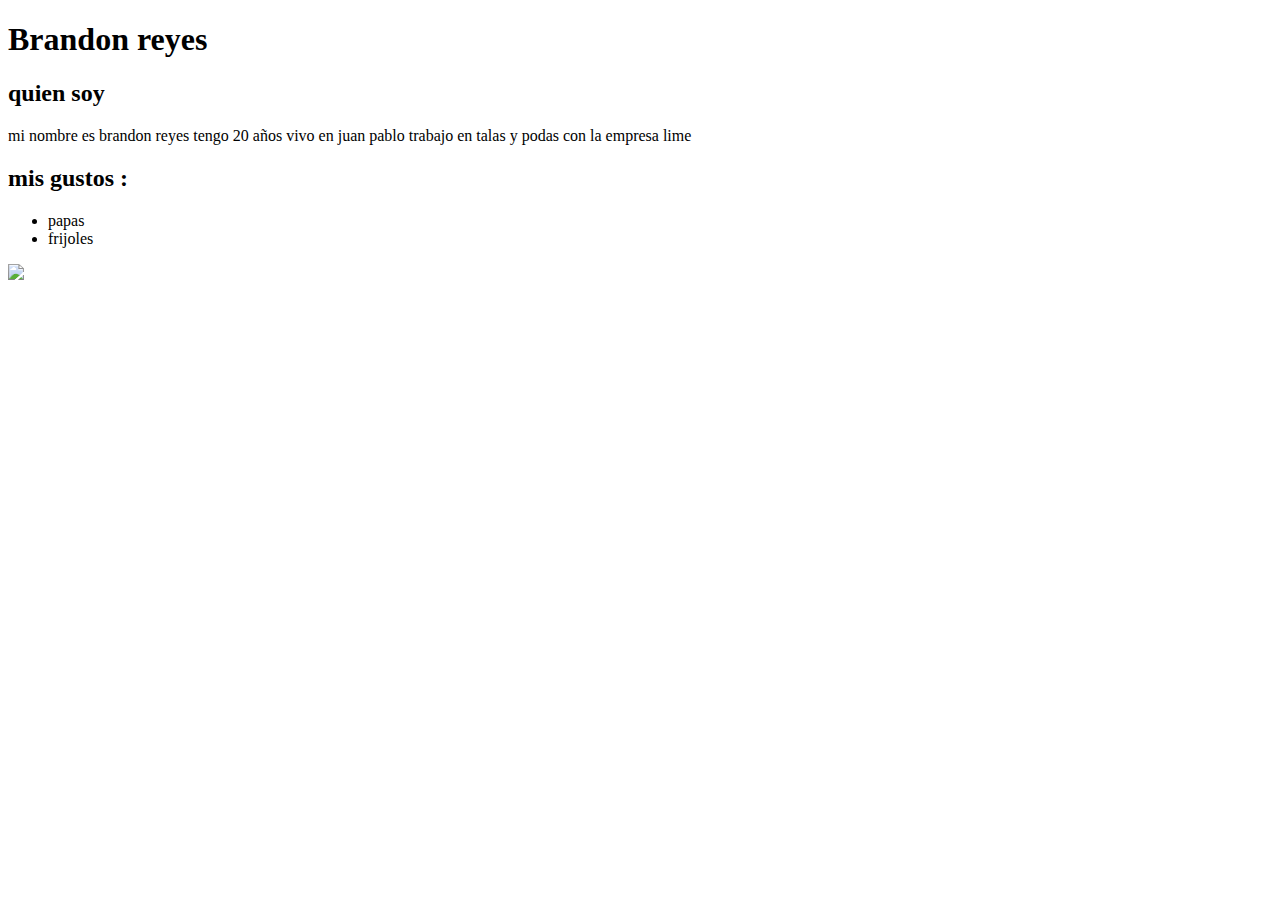
==== index.html @ c7a53210 "Add files via upload" ====
<!Doctype html>
<html>
<title> LA MEJOR PAGINA </title>

<body>
    <h1> Brandon reyes </h1>
    <h2>quien soy </h2>
    <p> mi nombre es brandon reyes tengo 20 años vivo en juan pablo trabajo en talas y podas con la empresa lime </p>
    <h2>mis gustos :</h2>
    <ul>
        <li>papas</li>
        <li> frijoles</li>
    </ul>
    <img src="https://static.wixstatic.com/media/nsplsh_3d167817520e40fa9951bb5e8de09f12~mv2.jpg/v1/fill/w_568,h_378,al_c,q_80,usm_0.66_1.00_0.01,enc_auto/nsplsh_3d167817520e40fa9951bb5e8de09f12~mv2.jpg" />
 </body>

</html>
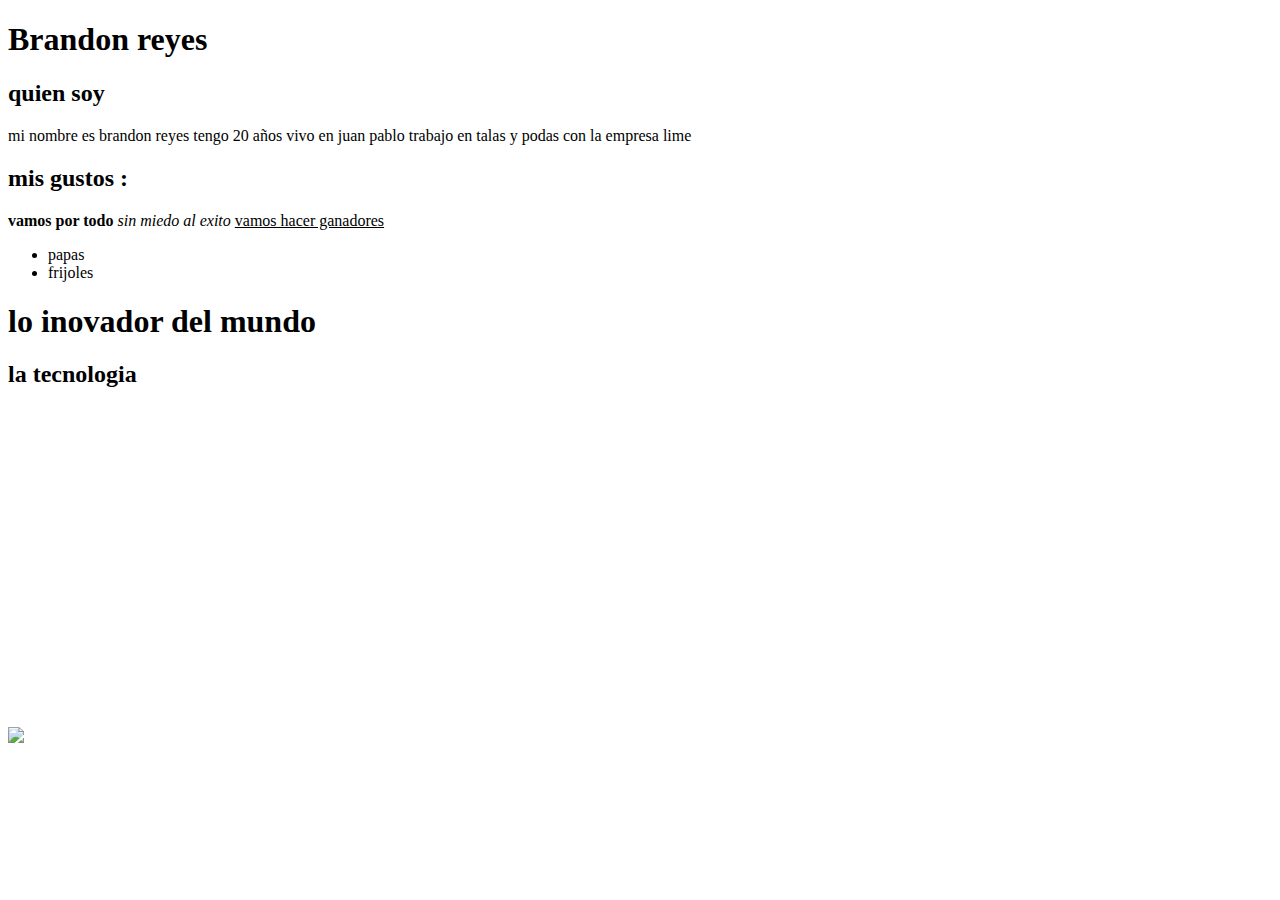
==== commit f459cefa: "Add files via upload" ====
--- a/index.html
+++ b/index.html
@@ -1,5 +1,11 @@
 <!Doctype html>
 <html>
+
+<head>
+    <meta charset="UTF-8">
+    <meta name="viewport" content="width=device-width, initial-scale=1.0">
+    <link rel="stylesheet" src="style.css">
+</head>
 <title> LA MEJOR PAGINA </title>
 
 <body>
@@ -7,11 +13,24 @@
     <h2>quien soy </h2>
     <p> mi nombre es brandon reyes tengo 20 años vivo en juan pablo trabajo en talas y podas con la empresa lime </p>
     <h2>mis gustos :</h2>
+    <b>vamos por todo</b>
+    <i>sin miedo al exito </i>
+    <u>vamos hacer ganadores</u>
     <ul>
         <li>papas</li>
         <li> frijoles</li>
+
     </ul>
-    <img src="https://static.wixstatic.com/media/nsplsh_3d167817520e40fa9951bb5e8de09f12~mv2.jpg/v1/fill/w_568,h_378,al_c,q_80,usm_0.66_1.00_0.01,enc_auto/nsplsh_3d167817520e40fa9951bb5e8de09f12~mv2.jpg" />
- </body>
+    <div>
+        <h1>lo inovador del mundo</h1>
+        <h2>la tecnologia</h2>
+        <iframe width="560" height="315" src="https://www.youtube.com/embed/BkWIGxEfDuo?si=ecm0daE6Hkitd-No"
+            title="YouTube video player" frameborder="0"
+            allow="accelerometer; autoplay; clipboard-write; encrypted-media; gyroscope; picture-in-picture; web-share"
+            referrerpolicy="strict-origin-when-cross-origin" allowfullscreen></iframe>
+    </div>
+    <img
+        src="https://static.wixstatic.com/media/nsplsh_3d167817520e40fa9951bb5e8de09f12~mv2.jpg/v1/fill/w_568,h_378,al_c,q_80,usm_0.66_1.00_0.01,enc_auto/nsplsh_3d167817520e40fa9951bb5e8de09f12~mv2.jpg" />
+</body>
 
 </html>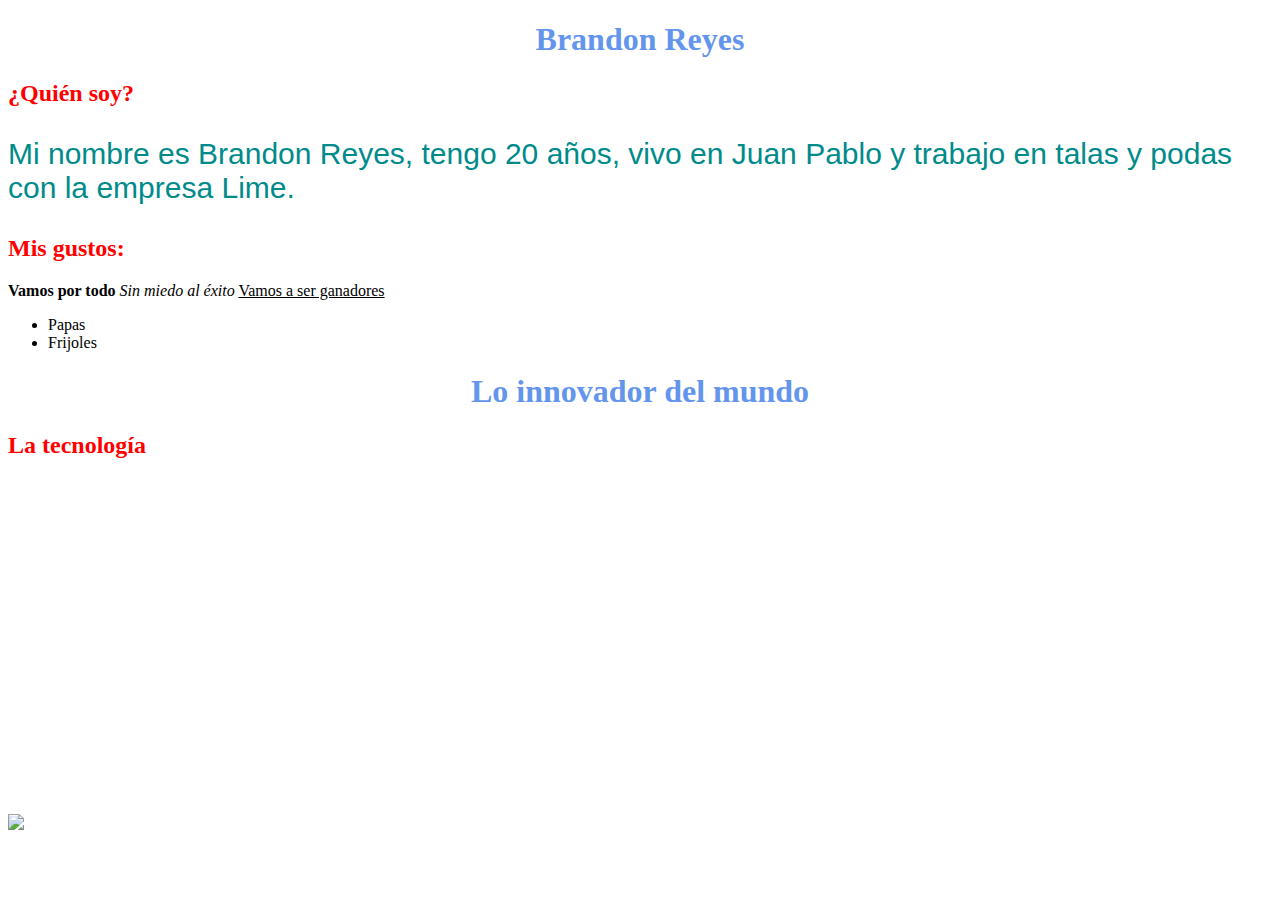
==== commit b0723ab7: "Add files via upload" ====
--- a/index.html
+++ b/index.html
@@ -1,36 +1,35 @@
-<!Doctype html>
+<!DOCTYPE html>
 <html>
 
 <head>
     <meta charset="UTF-8">
     <meta name="viewport" content="width=device-width, initial-scale=1.0">
-    <link rel="stylesheet" src="style.css">
+    <link rel="stylesheet" href="style.css">
+    <title>LA MEJOR PAGINA</title>
 </head>
-<title> LA MEJOR PAGINA </title>
 
 <body>
-    <h1> Brandon reyes </h1>
-    <h2>quien soy </h2>
-    <p> mi nombre es brandon reyes tengo 20 años vivo en juan pablo trabajo en talas y podas con la empresa lime </p>
-    <h2>mis gustos :</h2>
-    <b>vamos por todo</b>
-    <i>sin miedo al exito </i>
-    <u>vamos hacer ganadores</u>
+    <h1>Brandon Reyes</h1>
+    <h2>¿Quién soy?</h2>
+    <p class="parr1">Mi nombre es Brandon Reyes, tengo 20 años, vivo en Juan Pablo y trabajo en talas y podas con la empresa Lime.</p>
+    <h2>Mis gustos:</h2>
+    <b>Vamos por todo</b>
+    <i>Sin miedo al éxito</i>
+    <u>Vamos a ser ganadores</u>
     <ul>
-        <li>papas</li>
-        <li> frijoles</li>
-
+        <li>Papas</li>
+        <li>Frijoles</li>
     </ul>
-    <div>
-        <h1>lo inovador del mundo</h1>
-        <h2>la tecnologia</h2>
+    <h1>Lo innovador del mundo</h1>
+    <h2>La tecnología</h2>
+    <div class ="video">
+        
         <iframe width="560" height="315" src="https://www.youtube.com/embed/BkWIGxEfDuo?si=ecm0daE6Hkitd-No"
             title="YouTube video player" frameborder="0"
             allow="accelerometer; autoplay; clipboard-write; encrypted-media; gyroscope; picture-in-picture; web-share"
             referrerpolicy="strict-origin-when-cross-origin" allowfullscreen></iframe>
     </div>
-    <img
-        src="https://static.wixstatic.com/media/nsplsh_3d167817520e40fa9951bb5e8de09f12~mv2.jpg/v1/fill/w_568,h_378,al_c,q_80,usm_0.66_1.00_0.01,enc_auto/nsplsh_3d167817520e40fa9951bb5e8de09f12~mv2.jpg" />
+    <img src="https://static.wixstatic.com/media/nsplsh_3d167817520e40fa9951bb5e8de09f12~mv2.jpg/v1/fill/w_568,h_378,al_c,q_80,usm_0.66_1.00_0.01,enc_auto/nsplsh_3d167817520e40fa9951bb5e8de09f12~mv2.jpg" />
 </body>
 
-</html>+</html>
--- a/style.css
+++ b/style.css
@@ -0,0 +1,32 @@
+h1 {
+    color: cornflowerblue;
+    text-align: center;
+}
+
+h2 {
+    color: red
+}
+
+html {
+    background-image:url( https://wallpapers-clan.com/wp-content/uploads/2024/04/miles-morales-black-gif-preview-desktop-wallpaper.gif);
+}
+
+p {
+    color: darkcyan;
+    font-size: 30px;
+}
+
+.video {
+    display: flex;
+    /* Usar flexbox para centrar */
+    justify-content: center;
+    /* Centrar horizontalmente */
+    align-items: center;
+    /* Centrar verticalmente si es necesario */
+    margin: 20px 0;
+    /* Agregar un margen para separación */
+}
+
+.parr1 {
+    font-family: 'Franklin Gothic Medium', 'Arial Narrow', Arial, sans-serif;
+}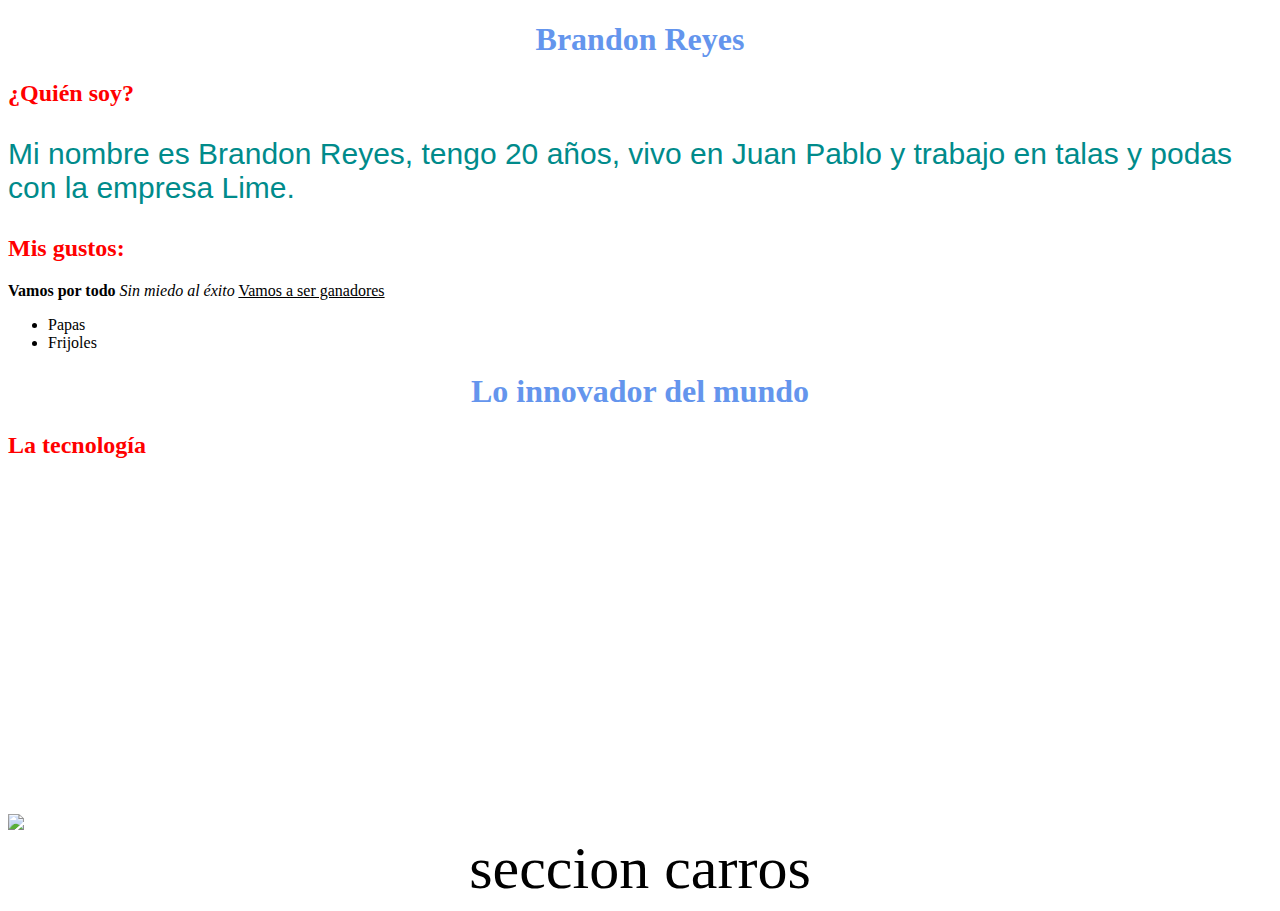
==== commit 67f81b8a: "Add files via upload" ====
--- a/index.html
+++ b/index.html
@@ -11,7 +11,8 @@
 <body>
     <h1>Brandon Reyes</h1>
     <h2>¿Quién soy?</h2>
-    <p class="parr1">Mi nombre es Brandon Reyes, tengo 20 años, vivo en Juan Pablo y trabajo en talas y podas con la empresa Lime.</p>
+    <p class="parr1">Mi nombre es Brandon Reyes, tengo 20 años, vivo en Juan Pablo y trabajo en talas y podas con la
+        empresa Lime.</p>
     <h2>Mis gustos:</h2>
     <b>Vamos por todo</b>
     <i>Sin miedo al éxito</i>
@@ -22,14 +23,19 @@
     </ul>
     <h1>Lo innovador del mundo</h1>
     <h2>La tecnología</h2>
-    <div class ="video">
-        
+    <div class="video">
+
         <iframe width="560" height="315" src="https://www.youtube.com/embed/BkWIGxEfDuo?si=ecm0daE6Hkitd-No"
             title="YouTube video player" frameborder="0"
             allow="accelerometer; autoplay; clipboard-write; encrypted-media; gyroscope; picture-in-picture; web-share"
             referrerpolicy="strict-origin-when-cross-origin" allowfullscreen></iframe>
     </div>
-    <img src="https://static.wixstatic.com/media/nsplsh_3d167817520e40fa9951bb5e8de09f12~mv2.jpg/v1/fill/w_568,h_378,al_c,q_80,usm_0.66_1.00_0.01,enc_auto/nsplsh_3d167817520e40fa9951bb5e8de09f12~mv2.jpg" />
-</body>
+    <img
+        src="https://static.wixstatic.com/media/nsplsh_3d167817520e40fa9951bb5e8de09f12~mv2.jpg/v1/fill/w_568,h_378,al_c,q_80,usm_0.66_1.00_0.01,enc_auto/nsplsh_3d167817520e40fa9951bb5e8de09f12~mv2.jpg" />
+    <div class="boton-carros">
+        <a href ="carros.html">seccion carros</a>
+    </div>    
+        
+    </body>
 
-</html>
+</html>--- a/style.css
+++ b/style.css
@@ -29,4 +29,27 @@
 
 .parr1 {
     font-family: 'Franklin Gothic Medium', 'Arial Narrow', Arial, sans-serif;
+}
+a{
+    font-size: 60px;
+    color:black;
+
+}
+h3{
+    font-size: 30px;
+    color:white;
+}
+a{
+    border-radius:5px;
+    background-color:white;
+    text-decoration:none;
+}
+.boton-carros{
+    text-align: center;
+}
+.volver{
+    text-align: center;
+}
+.red{
+    text-align: center;
 }